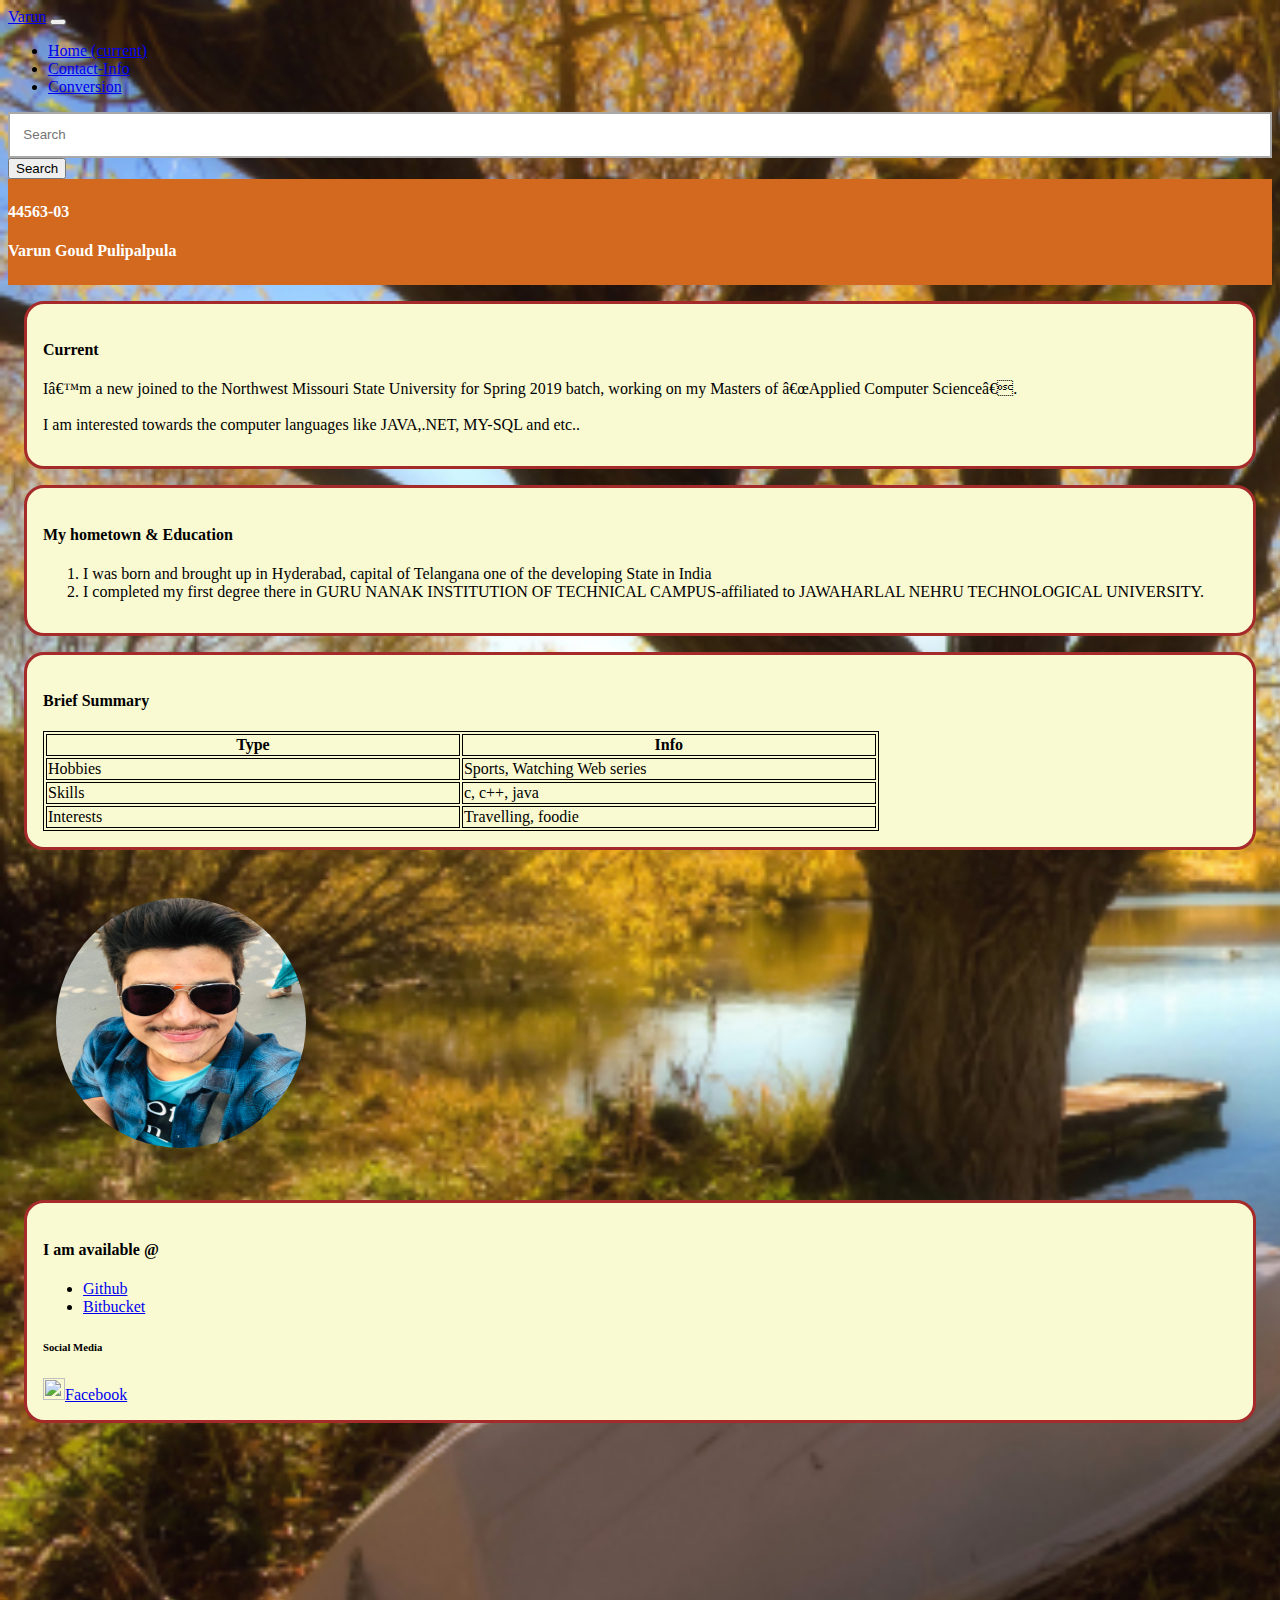
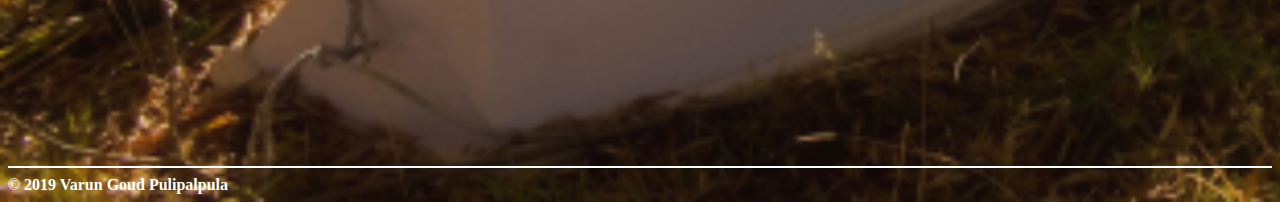
==== index.html @ 3277e0ab "final commit" ====
<!DOCTYPE html>
<html lang="en">

<head>
    <!-- <meta charset="UTF-8" />
    <meta name="author" content="Varun Goud"> -->
    <!-- <ul>
                <li class="nav-item active">
                        <a class="nav-link" href="./index.html">Home
                            <span class="sr-only"></span></a>
                    </li>
                    <li class="nav-item">
                            <a class="nav-link" href="./contact.html">Contact</a>
                        </li>
        </ul> -->

    <title>
        Varun Goud Pulipalpula
    </title>
    <link rel="stylesheet" href="https://stackpath.bootstrapcdn.com/bootstrap/4.2.1/css/bootstrap.min.css" integrity="sha384-GJzZqFGwb1QTTN6wy59ffF1BuGJpLSa9DkKMp0DgiMDm4iYMj70gZWKYbI706tWS" crossorigin="anonymous">

    <link rel="stylesheet" href="./styles/varunp.css">
</head>

<body background="tree.jpg">


        <nav class="navbar navbar-expand-lg navbar-dark bg-dark">
                <a class="navbar-brand" href="#">Varun</a>
                <button class="navbar-toggler" type="button" data-toggle="collapse" data-target="#navbarSupportedContent" aria-controls="navbarSupportedContent" aria-expanded="false" aria-label="Toggle navigation">
                  <span class="navbar-toggler-icon"></span>
                </button>
              
                <div class="collapse navbar-collapse" id="navbarSupportedContent">
                  <ul class="navbar-nav mr-auto">
                    <li class="nav-item active">
                      <a class="nav-link" href="index.html">Home <span class="sr-only">(current)</span></a>
                    </li>
                    <li class="nav-item">
                      <a class="nav-link" href="contact.html">Contact-Info</a>
                    </li>
                    <!-- <li class="nav-item">
                      <a class="nav-link dropdown-toggle" href="#" id="navbarDropdown" role="button" data-toggle="dropdown" aria-haspopup="true" aria-expanded="false">
                        Dropdown
                      </a> 
                      <div class="dropdown-menu" aria-labelledby="navbarDropdown">
                        <a class="dropdown-item" href="#">Action</a>
                        <a class="dropdown-item" href="#">Another action</a>
                        <div class="dropdown-divider"></div>
                        <a class="dropdown-item" href="#">Something else here</a>
                      </div>
                    </li> -->
                    <li class="nav-item">
                      <a class="nav-link" href="conversion.html">Conversion</a>
                    </li>
                  </ul>
                  <form class="form-inline my-2 my-lg-0">
                    <input class="form-control mr-sm-2" type="search" placeholder="Search" aria-label="Search">
                    <button class="btn btn-outline-success my-2 my-sm-0" type="submit">Search</button>
                  </form>
                </div>
              </nav>
<header>
    <h4> 44563-03</h4>
    <h4>Varun Goud Pulipalpula</h1>
</header>

<main class="container">
    <div class="row">

        <!-- style="border: 0;border-radius: 20px;" -->

        <article class="col-8">
            <section>
                    <h4>Current</h4>
                    <p>I’m a new joined to the Northwest Missouri State University for Spring 2019 batch, working on my Masters of “Applied Computer Science”. <br> <br>I am interested towards the computer languages like JAVA,.NET, MY-SQL and etc..
                        </p>
            </section>
            <section>
                    <h4>My hometown & Education</h4 >
                    <ol>
                        <li>I was born and brought up in Hyderabad, capital of Telangana one of the developing State in India</li>
                        <li>I completed my first degree there in GURU NANAK INSTITUTION OF TECHNICAL CAMPUS-affiliated to JAWAHARLAL NEHRU TECHNOLOGICAL UNIVERSITY. </li>
                    </ol>
            </section>

            <section>
                    <h4>Brief Summary</h4>
                    <table style="width:70%">
                            <tr>
                                <th width="15%">Type</th>
                                <th width="15%">Info</th>
                            </tr>
                            <tr>
                                <td width="15%">Hobbies</td>
                                <td width="15%">Sports, Watching Web series</td>
                            </tr>
                            <tr>
                                <td width="15%">Skills</td>
                                <td width="15%">c, c++, java</td>
                            </tr>
                            <tr>
                                <td width="15%">Interests</td>
                                <td width="15%">Travelling, foodie</td>
                            </tr>
                        </table>

            </section>
           
                   
                
            

        </article>

        <aside class="col-4">

            <p  id="image_1">
                <img id="imgshape" src="myimage.jpg" height="250" width="250">
            </p>
            <section>
                    <h4>I am available @</h4>
                    <ul>
                        <li><a href="https://github.com/varungoud2930">Github</a></li>
                        <li><a href="https://bitbucket.org/varunwaroon/">Bitbucket</a></li>                        
                    </ul>
                    <h6>Social Media</h6>
                    <a href="https://www.facebook.com//"><img src="https://biggrouphug.org/wp-content/uploads/2014/04/fb-logo.png" height="22" width="22">Facebook</a></li>
                    
                </section>
                
                    
                <iframe width="560" height="315" src="https://www.youtube.com/embed/2OcbJkQY-SA" frameborder="0" allow="accelerometer; autoplay; encrypted-media; gyroscope; picture-in-picture" allowfullscreen></iframe>    
            


        </aside>

        
    </div>




</main>

<hr color="white">

<footer>
        <b>
            &copy; 2019 Varun Goud Pulipalpula
        </b>

    </footer>
</body>

</html>
---- styles/varunp.css ----
body{
    background-repeat:no-repeat;
    background-size:cover;   

}

header{
    color: white;
    padding-top: 0.2em;
    padding-bottom: 0.2em;
    background-color:chocolate;
}

.row{
    border: 0;
    border-radius: 20px;
    margin-top: 1em;
}

section{
    border-style: solid;
    padding: 1em;
    margin: 1em;
    border-radius: 20px;
    border-color:brown;
    background-color:lightgoldenrodyellow;
} 

table, th, td {
    border: 1px groove black;
  }


  aside{

  }

  #image_1{
    padding: 2em;
    margin: 1em;    
}
#imgshape{
    border-radius: 50%;
}

footer{
    color: white;
}

#ft{
    color:whitesmoke;
}

.form1{
    background-color:lightgrey;
    padding-top: 1em;
    padding-bottom: 2em;
    padding-left: 2em;
    padding-right: 2em;
    margin-top: 4em;
}
input,textarea{
    width: 100%;
    padding: 1em;
    border-style: solid;
    border-color:darkgrey;
}

#submit{
    width:10%;
    padding: 0.5em;
    margin-top: 1em;
    margin-bottom: 1em;
    background: green;
    color:white;
    border-radius: 10px;
}
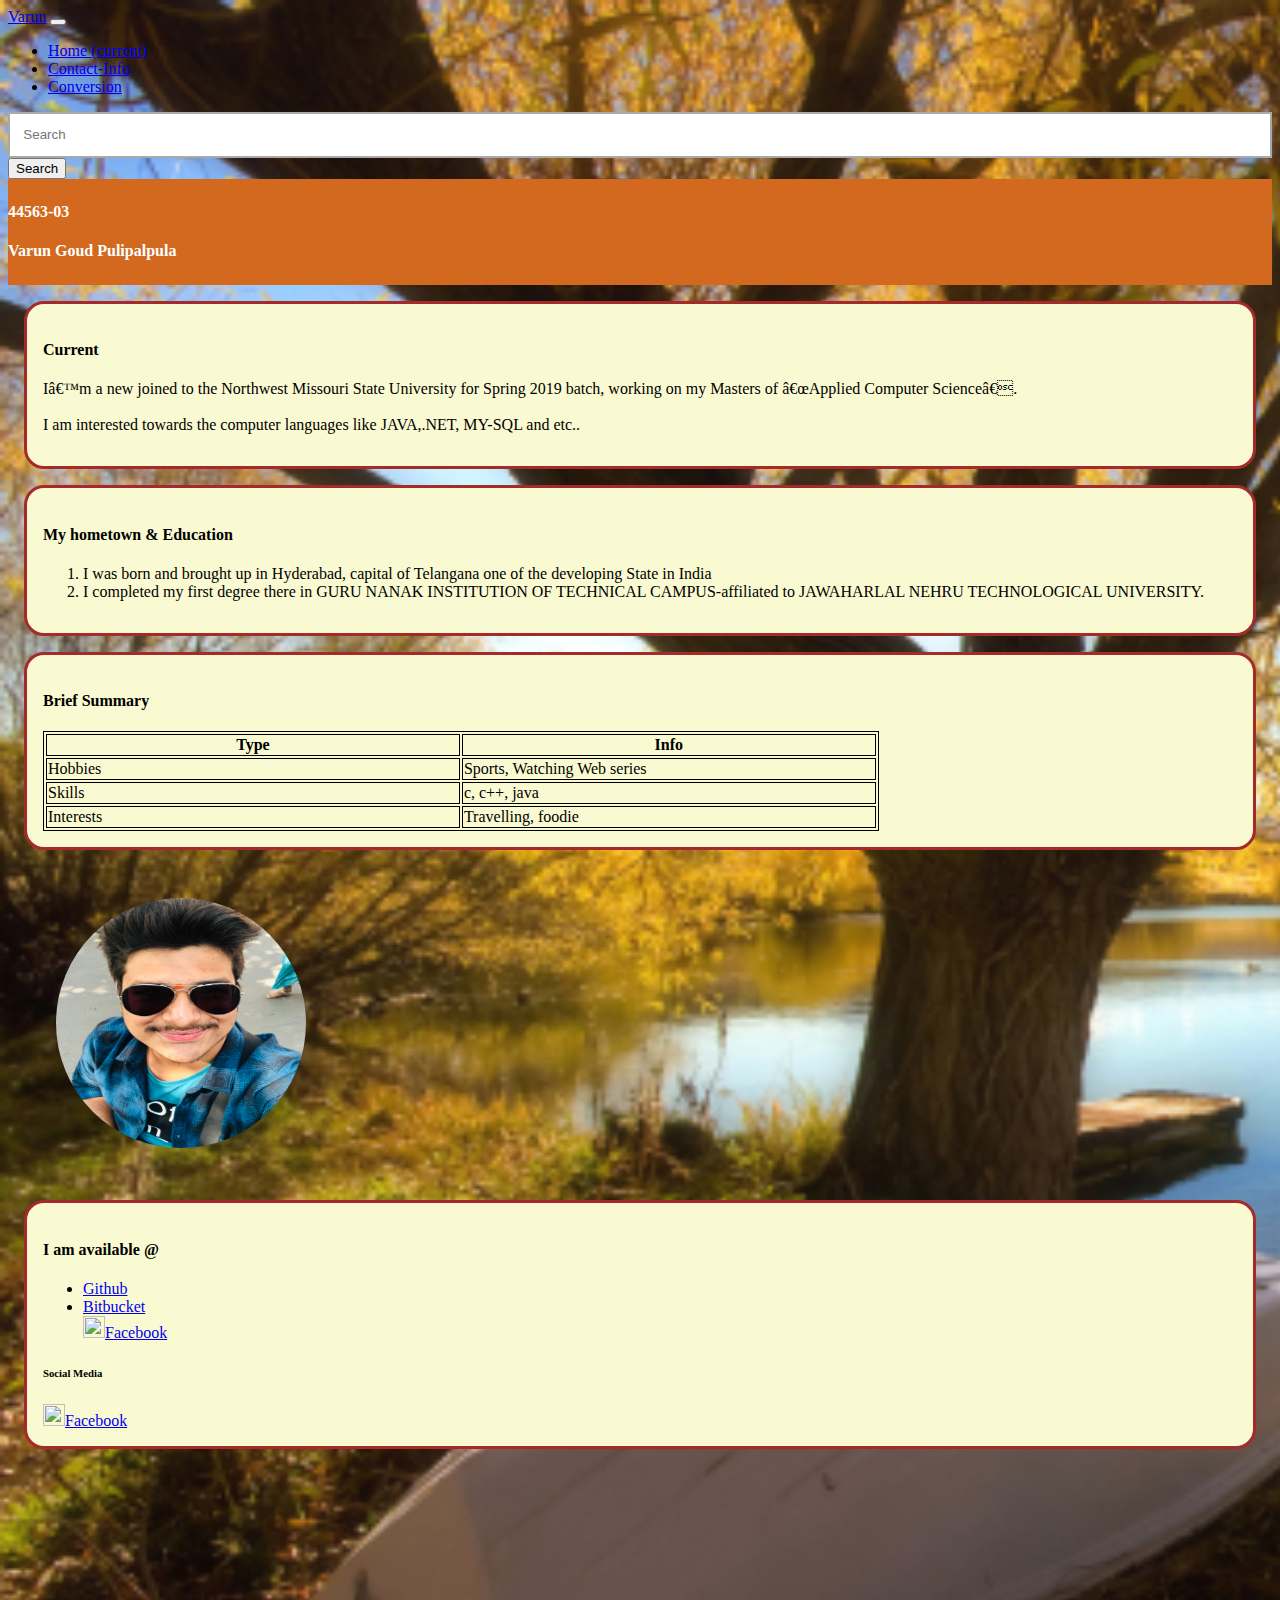
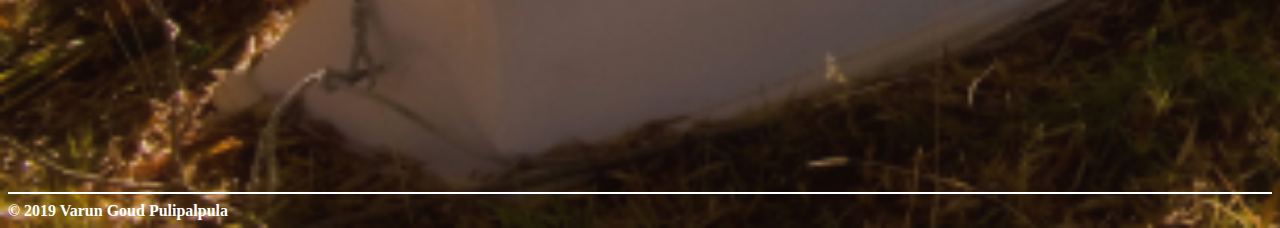
==== commit 037bccf1: "Update index.html" ====
--- a/index.html
+++ b/index.html
@@ -122,7 +122,9 @@
                     <h4>I am available @</h4>
                     <ul>
                         <li><a href="https://github.com/varungoud2930">Github</a></li>
-                        <li><a href="https://bitbucket.org/varunwaroon/">Bitbucket</a></li>                        
+                        <li><a href="https://bitbucket.org/varunwaroon/">Bitbucket</a></li>    
+                        <a href="https://www.facebook.com//"><img src="https://biggrouphug.org/wp-content/uploads/2014/04/fb-logo.png" height="22" width="22">Facebook</a></li>
+
                     </ul>
                     <h6>Social Media</h6>
                     <a href="https://www.facebook.com//"><img src="https://biggrouphug.org/wp-content/uploads/2014/04/fb-logo.png" height="22" width="22">Facebook</a></li>
@@ -154,4 +156,4 @@
     </footer>
 </body>
 
-</html>+</html>
--- a/styles/varunp.css
+++ b/styles/varunp.css
@@ -1,6 +1,7 @@
 body{
     background-repeat:no-repeat;
     background-size:cover;   
+    
 
 }
 
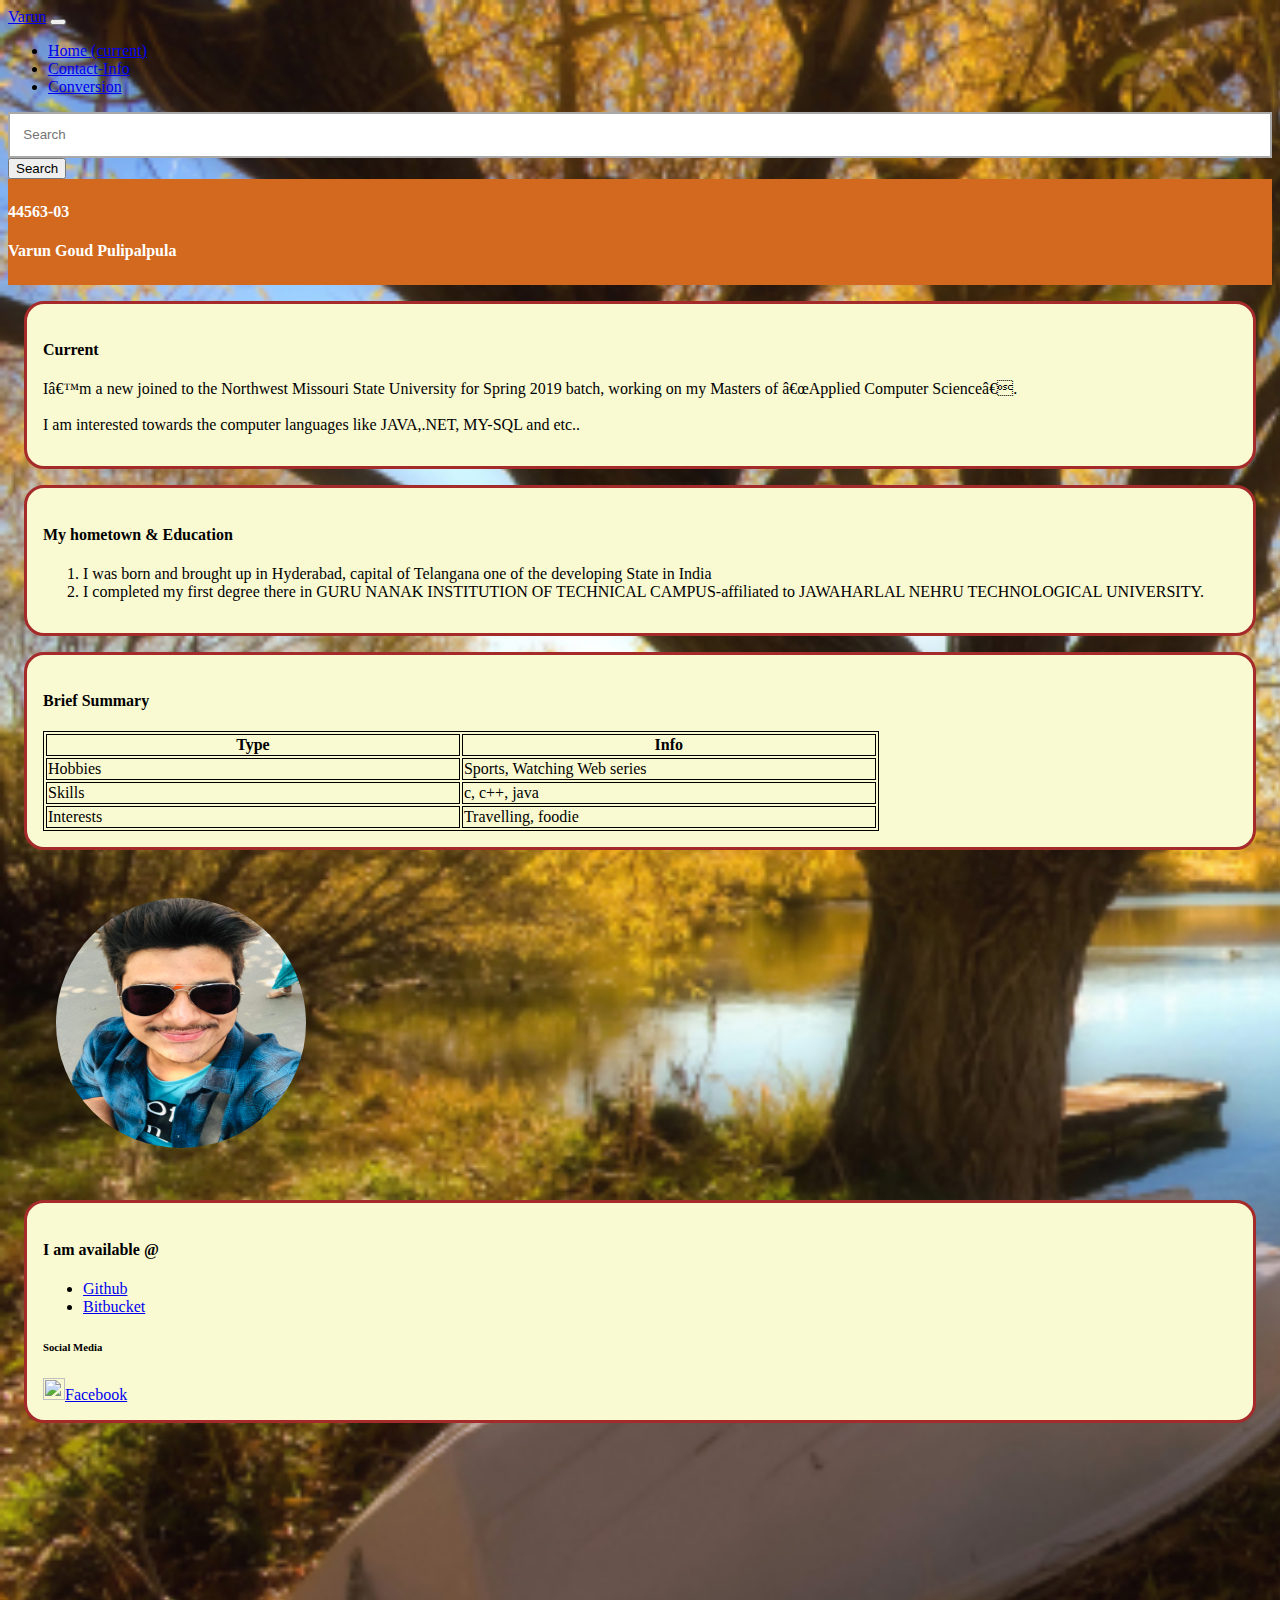
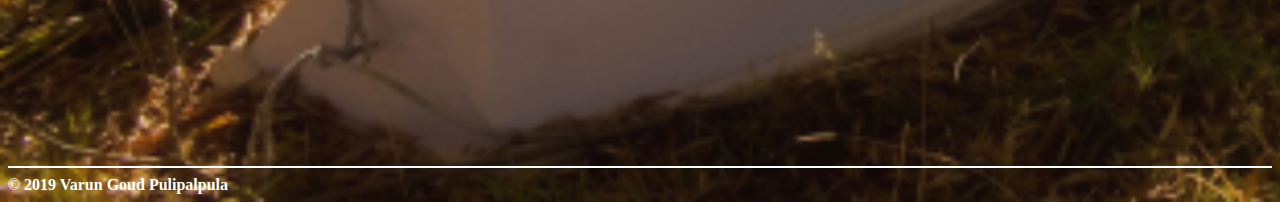
==== commit 6f79c112: "Update index.html" ====
--- a/index.html
+++ b/index.html
@@ -123,7 +123,6 @@
                     <ul>
                         <li><a href="https://github.com/varungoud2930">Github</a></li>
                         <li><a href="https://bitbucket.org/varunwaroon/">Bitbucket</a></li>    
-                        <a href="https://www.facebook.com//"><img src="https://biggrouphug.org/wp-content/uploads/2014/04/fb-logo.png" height="22" width="22">Facebook</a></li>
 
                     </ul>
                     <h6>Social Media</h6>
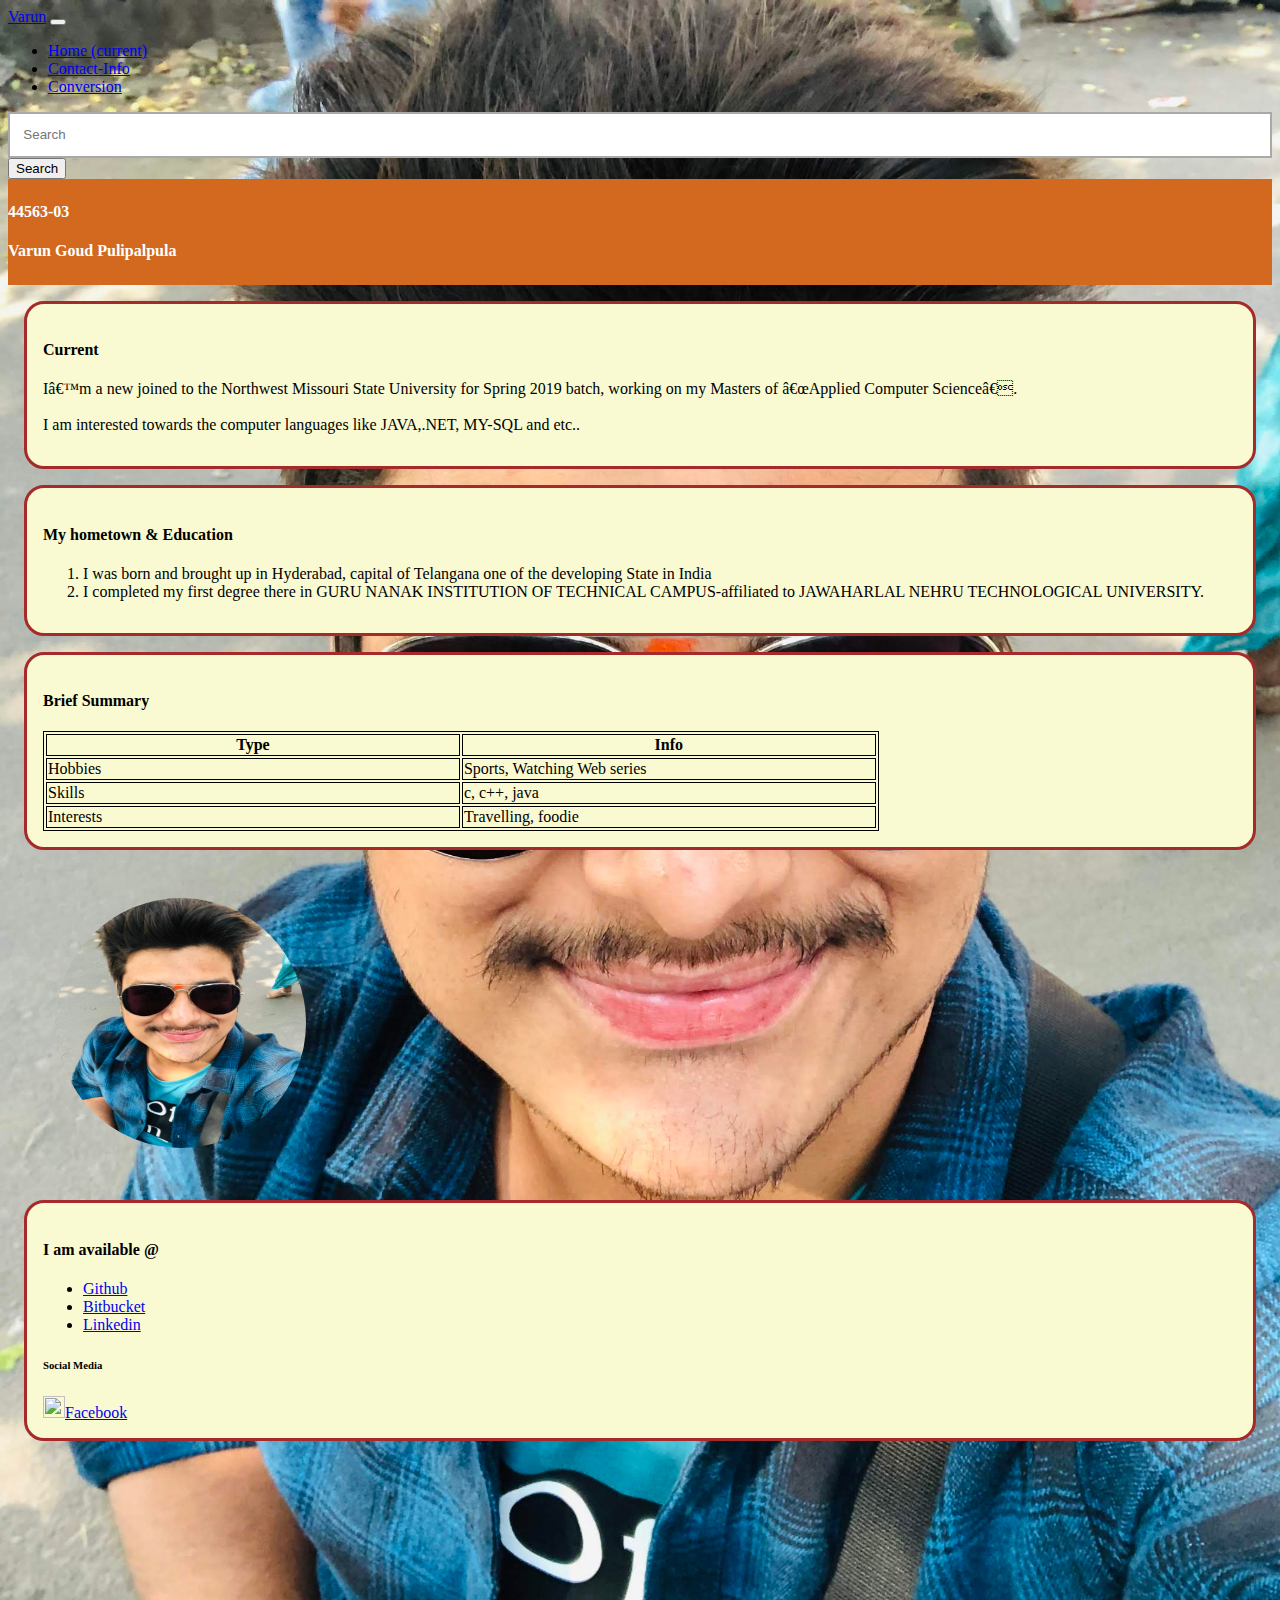
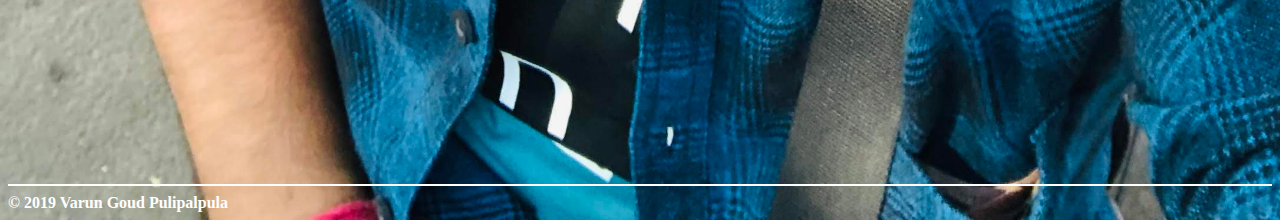
==== commit 8b54ca5e: "final commit" ====
--- a/index.html
+++ b/index.html
@@ -22,7 +22,7 @@
     <link rel="stylesheet" href="./styles/varunp.css">
 </head>
 
-<body background="tree.jpg">
+<body background="myimage.jpg">
 
 
         <nav class="navbar navbar-expand-lg navbar-dark bg-dark">
@@ -122,8 +122,8 @@
                     <h4>I am available @</h4>
                     <ul>
                         <li><a href="https://github.com/varungoud2930">Github</a></li>
-                        <li><a href="https://bitbucket.org/varunwaroon/">Bitbucket</a></li>    
-
+                        <li><a href="https://bitbucket.org/varunwaroon/">Bitbucket</a></li> 
+                        <li><a href="https://www.linkedin.com/feed/?trk=onboarding-landing">Linkedin</a></li>                        
                     </ul>
                     <h6>Social Media</h6>
                     <a href="https://www.facebook.com//"><img src="https://biggrouphug.org/wp-content/uploads/2014/04/fb-logo.png" height="22" width="22">Facebook</a></li>
@@ -155,4 +155,4 @@
     </footer>
 </body>
 
-</html>
+</html>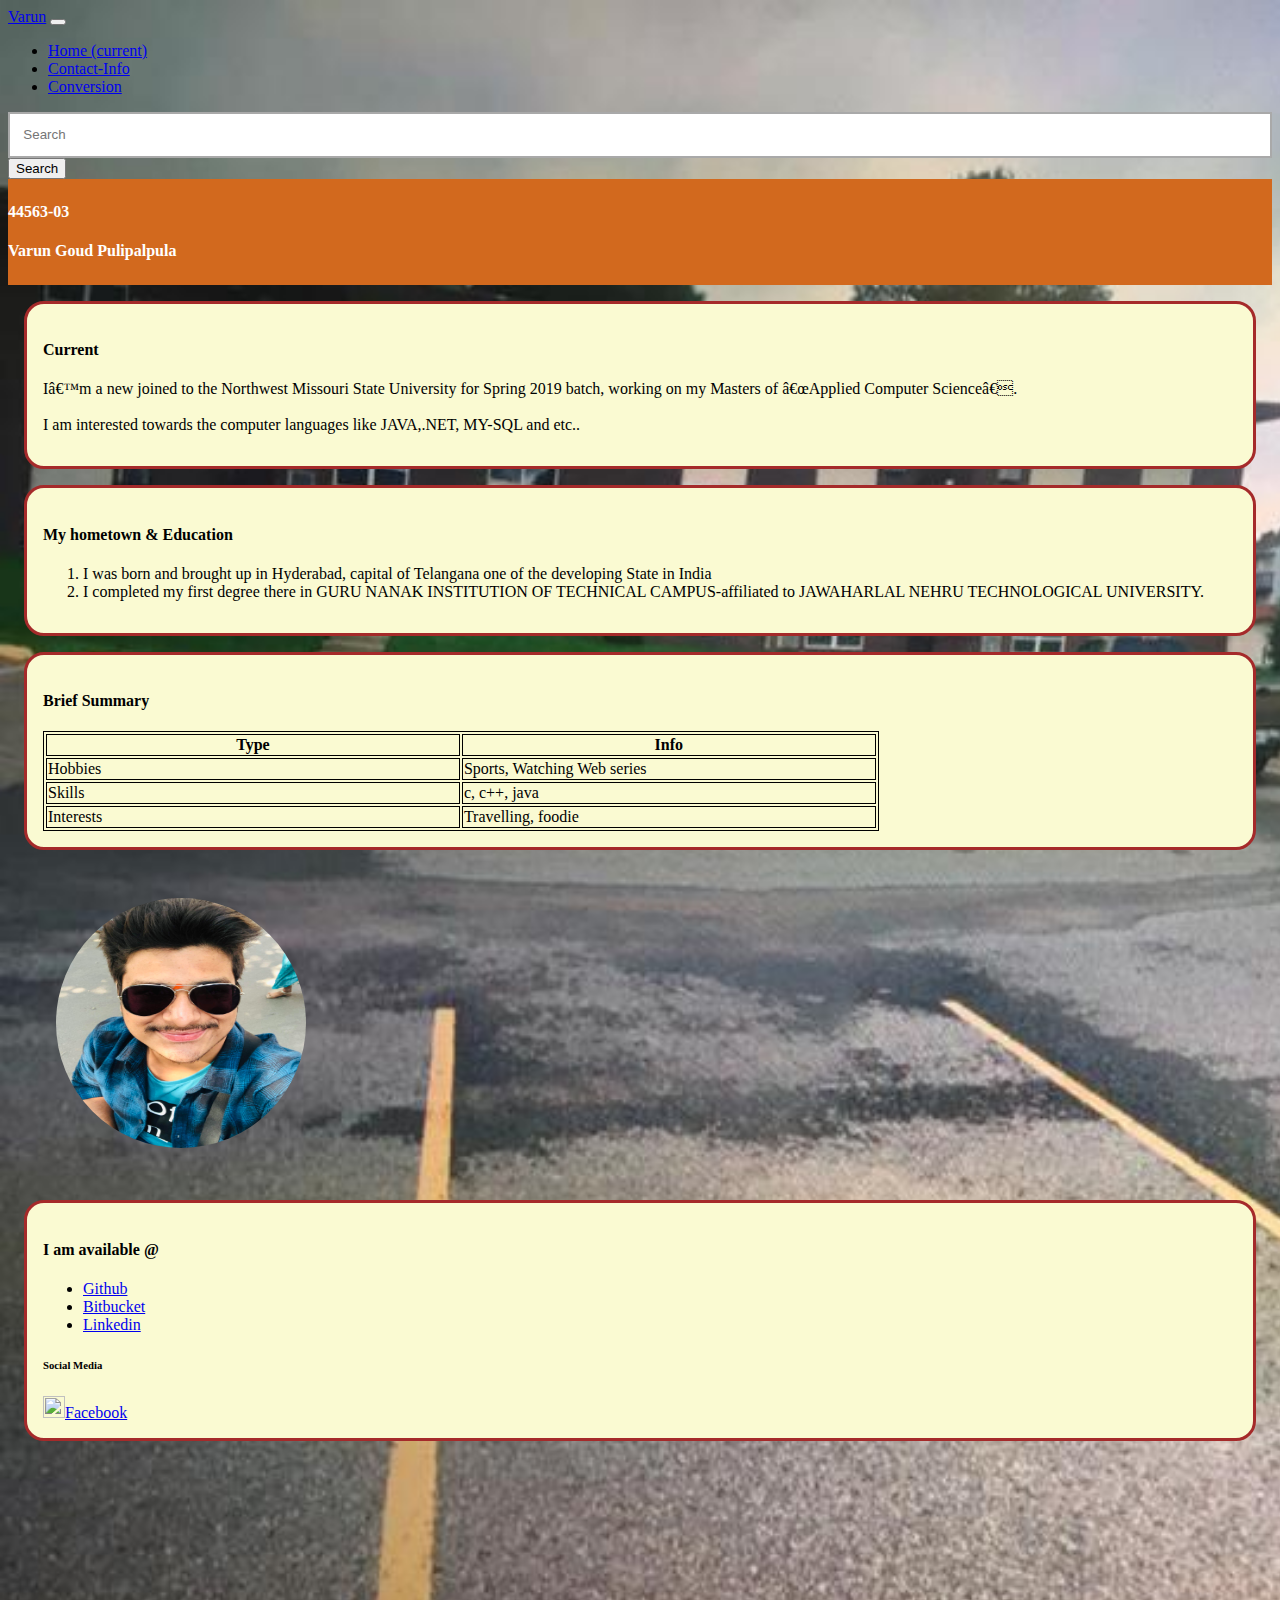
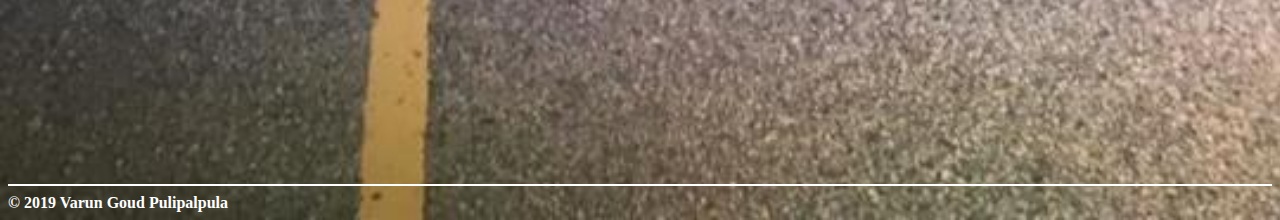
==== commit b43651aa: "Merge branch 'master' of https://github.com/varungoud2930/aboutme" ====
--- a/index.html
+++ b/index.html
@@ -22,7 +22,7 @@
     <link rel="stylesheet" href="./styles/varunp.css">
 </head>
 
-<body background="myimage.jpg">
+<body background="WhatsApp Image 2019-02-21 at 8.48.18 PM (1).jpeg">
 
 
         <nav class="navbar navbar-expand-lg navbar-dark bg-dark">
@@ -127,7 +127,7 @@
                     </ul>
                     <h6>Social Media</h6>
                     <a href="https://www.facebook.com//"><img src="https://biggrouphug.org/wp-content/uploads/2014/04/fb-logo.png" height="22" width="22">Facebook</a></li>
-                    
+                          
                 </section>
                 
                     
@@ -139,7 +139,6 @@
 
         
     </div>
-
 
 
 
--- a/styles/varunp.css
+++ b/styles/varunp.css
@@ -10,6 +10,21 @@
     padding-top: 0.2em;
     padding-bottom: 0.2em;
     background-color:chocolate;
+}
+
+p#result {
+    /* background: #fff; */
+    color: #fff;
+}
+
+.parent_class {
+display: block;
+}
+
+.key {display: inline-block;color: #fff;}
+
+p#result {
+display: inline-block;
 }
 
 .row{
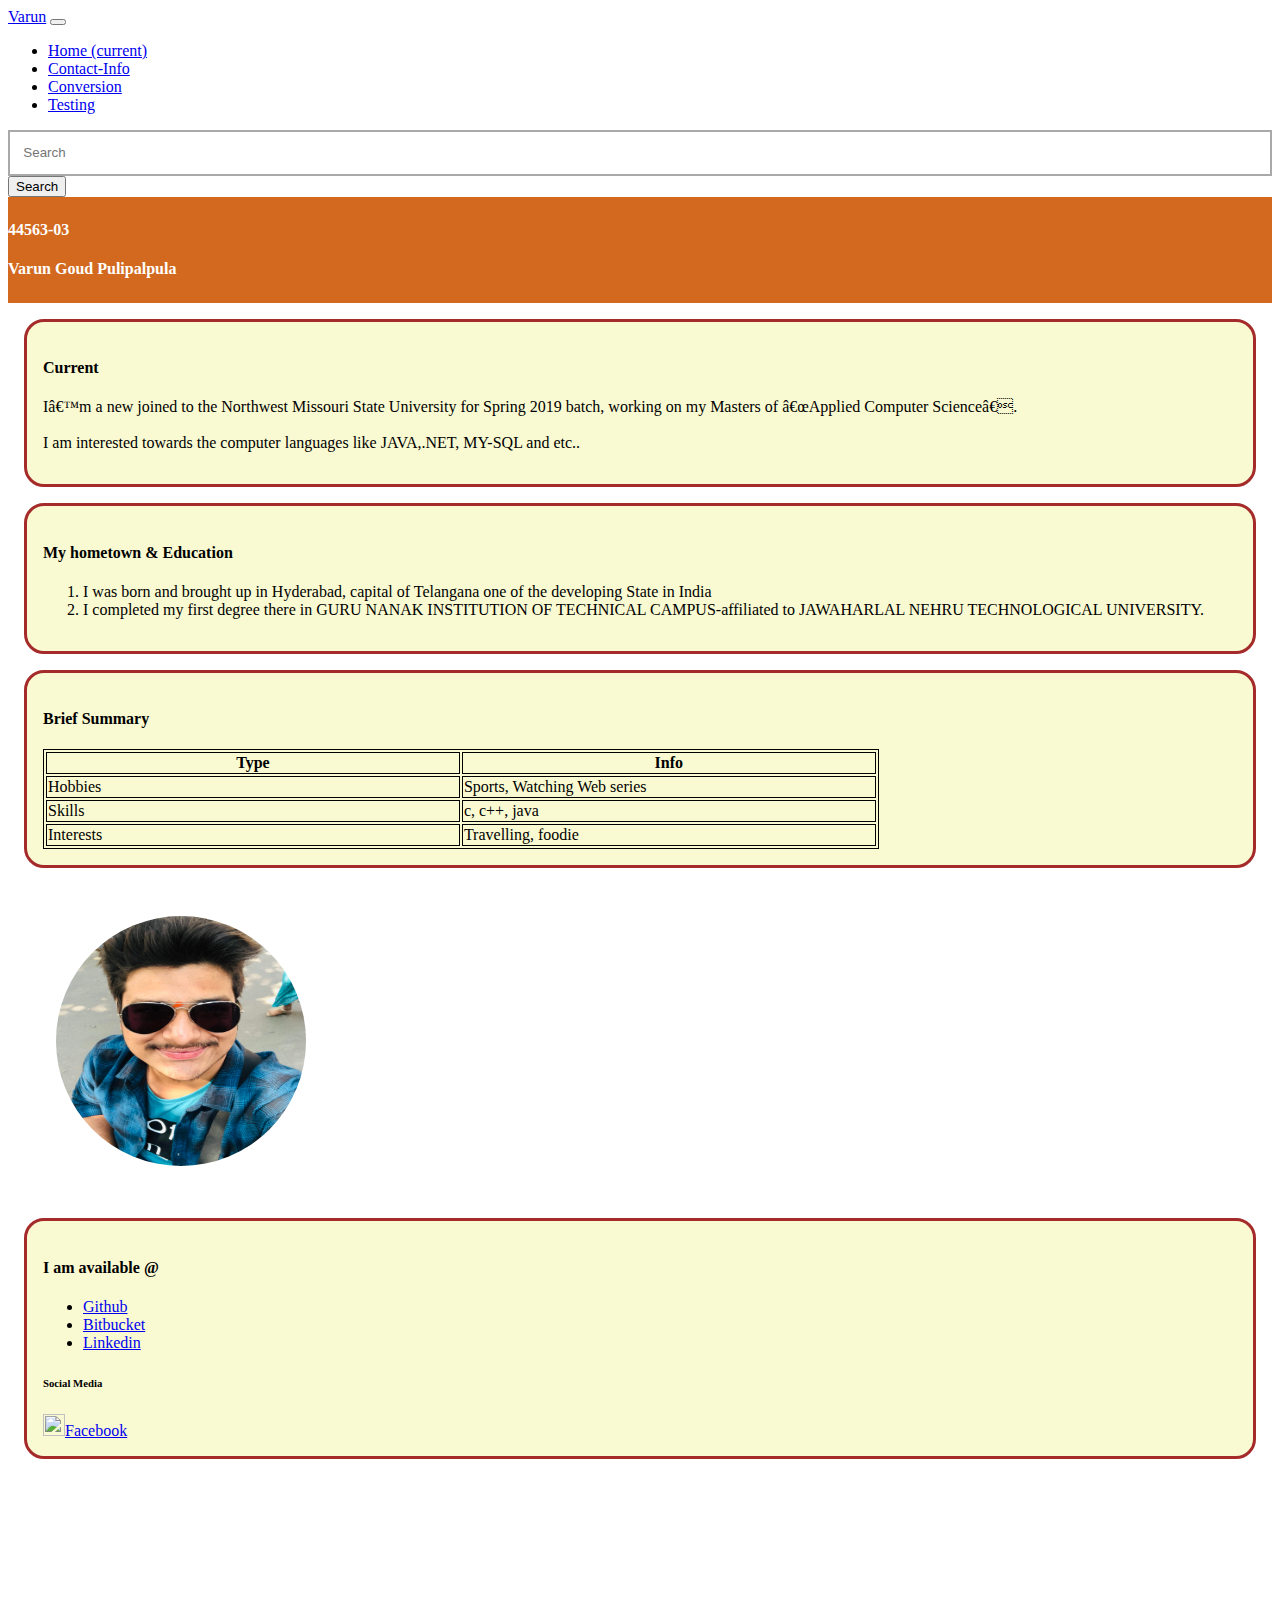
==== commit a6ce5c9c: "final" ====
--- a/index.html
+++ b/index.html
@@ -17,29 +17,31 @@
     <title>
         Varun Goud Pulipalpula
     </title>
-    <link rel="stylesheet" href="https://stackpath.bootstrapcdn.com/bootstrap/4.2.1/css/bootstrap.min.css" integrity="sha384-GJzZqFGwb1QTTN6wy59ffF1BuGJpLSa9DkKMp0DgiMDm4iYMj70gZWKYbI706tWS" crossorigin="anonymous">
+    <link rel="stylesheet" href="https://stackpath.bootstrapcdn.com/bootstrap/4.2.1/css/bootstrap.min.css" integrity="sha384-GJzZqFGwb1QTTN6wy59ffF1BuGJpLSa9DkKMp0DgiMDm4iYMj70gZWKYbI706tWS"
+        crossorigin="anonymous">
 
     <link rel="stylesheet" href="./styles/varunp.css">
 </head>
 
-<body background="WhatsApp Image 2019-02-21 at 8.48.18 PM (1).jpeg">
+<body background="horizons.jpeg">
 
 
-        <nav class="navbar navbar-expand-lg navbar-dark bg-dark">
-                <a class="navbar-brand" href="#">Varun</a>
-                <button class="navbar-toggler" type="button" data-toggle="collapse" data-target="#navbarSupportedContent" aria-controls="navbarSupportedContent" aria-expanded="false" aria-label="Toggle navigation">
-                  <span class="navbar-toggler-icon"></span>
-                </button>
-              
-                <div class="collapse navbar-collapse" id="navbarSupportedContent">
-                  <ul class="navbar-nav mr-auto">
-                    <li class="nav-item active">
-                      <a class="nav-link" href="index.html">Home <span class="sr-only">(current)</span></a>
-                    </li>
-                    <li class="nav-item">
-                      <a class="nav-link" href="contact.html">Contact-Info</a>
-                    </li>
-                    <!-- <li class="nav-item">
+    <nav class="navbar navbar-expand-lg navbar-dark bg-dark">
+        <a class="navbar-brand" href="#">Varun</a>
+        <button class="navbar-toggler" type="button" data-toggle="collapse" data-target="#navbarSupportedContent"
+            aria-controls="navbarSupportedContent" aria-expanded="false" aria-label="Toggle navigation">
+            <span class="navbar-toggler-icon"></span>
+        </button>
+
+        <div class="collapse navbar-collapse" id="navbarSupportedContent">
+            <ul class="navbar-nav mr-auto">
+                <li class="nav-item active">
+                    <a class="nav-link" href="index.html">Home <span class="sr-only">(current)</span></a>
+                </li>
+                <li class="nav-item">
+                    <a class="nav-link" href="contact.html">Contact-Info</a>
+                </li>
+                <!-- <li class="nav-item">
                       <a class="nav-link dropdown-toggle" href="#" id="navbarDropdown" role="button" data-toggle="dropdown" aria-haspopup="true" aria-expanded="false">
                         Dropdown
                       </a> 
@@ -50,103 +52,111 @@
                         <a class="dropdown-item" href="#">Something else here</a>
                       </div>
                     </li> -->
-                    <li class="nav-item">
-                      <a class="nav-link" href="conversion.html">Conversion</a>
-                    </li>
-                  </ul>
-                  <form class="form-inline my-2 my-lg-0">
-                    <input class="form-control mr-sm-2" type="search" placeholder="Search" aria-label="Search">
-                    <button class="btn btn-outline-success my-2 my-sm-0" type="submit">Search</button>
-                  </form>
-                </div>
-              </nav>
-<header>
-    <h4> 44563-03</h4>
-    <h4>Varun Goud Pulipalpula</h1>
-</header>
+                <li class="nav-item">
+                    <a class="nav-link" href="conversion.html">Conversion</a>
+                </li>
+                <li class="nav-item">
+                    <a class="nav-link" href="test/test.html">Testing</a>
 
-<main class="container">
-    <div class="row">
+                    
+                </li>
+            </ul>
+            <form class="form-inline my-2 my-lg-0">
+                <input class="form-control mr-sm-2" type="search" placeholder="Search" aria-label="Search">
+                <button class="btn btn-outline-success my-2 my-sm-0" type="submit">Search</button>
+            </form>
+        </div>
+    </nav>
+    <header>
+        <h4> 44563-03</h4>
+        <h4>Varun Goud Pulipalpula</h4>
+    </header>
 
-        <!-- style="border: 0;border-radius: 20px;" -->
+    <main class="container">
+        <div class="row">
 
-        <article class="col-8">
-            <section>
+            <!-- style="border: 0;border-radius: 20px;" -->
+
+            <article class="col-8">
+                <section>
                     <h4>Current</h4>
-                    <p>I’m a new joined to the Northwest Missouri State University for Spring 2019 batch, working on my Masters of “Applied Computer Science”. <br> <br>I am interested towards the computer languages like JAVA,.NET, MY-SQL and etc..
-                        </p>
-            </section>
-            <section>
-                    <h4>My hometown & Education</h4 >
+                    <p>I’m a new joined to the Northwest Missouri State University for Spring 2019 batch, working on my
+                        Masters of “Applied Computer Science”. <br> <br>I am interested towards the computer languages
+                        like JAVA,.NET, MY-SQL and etc..
+                    </p>
+                </section>
+                <section>
+                    <h4>My hometown & Education</h4>
                     <ol>
-                        <li>I was born and brought up in Hyderabad, capital of Telangana one of the developing State in India</li>
-                        <li>I completed my first degree there in GURU NANAK INSTITUTION OF TECHNICAL CAMPUS-affiliated to JAWAHARLAL NEHRU TECHNOLOGICAL UNIVERSITY. </li>
+                        <li>I was born and brought up in Hyderabad, capital of Telangana one of the developing State in
+                            India</li>
+                        <li>I completed my first degree there in GURU NANAK INSTITUTION OF TECHNICAL CAMPUS-affiliated
+                            to JAWAHARLAL NEHRU TECHNOLOGICAL UNIVERSITY. </li>
                     </ol>
-            </section>
+                </section>
 
-            <section>
+                <section>
                     <h4>Brief Summary</h4>
                     <table style="width:70%">
-                            <tr>
-                                <th width="15%">Type</th>
-                                <th width="15%">Info</th>
-                            </tr>
-                            <tr>
-                                <td width="15%">Hobbies</td>
-                                <td width="15%">Sports, Watching Web series</td>
-                            </tr>
-                            <tr>
-                                <td width="15%">Skills</td>
-                                <td width="15%">c, c++, java</td>
-                            </tr>
-                            <tr>
-                                <td width="15%">Interests</td>
-                                <td width="15%">Travelling, foodie</td>
-                            </tr>
-                        </table>
+                        <tr>
+                            <th width="15%">Type</th>
+                            <th width="15%">Info</th> 
+                        </tr>
+                        <tr>
+                            <td width="15%">Hobbies</td>
+                            <td width="15%">Sports, Watching Web series</td>
+                        </tr>
+                        <tr>
+                            <td width="15%">Skills</td>
+                            <td width="15%">c, c++, java</td>
+                        </tr>
+                        <tr>
+                            <td width="15%">Interests</td>
+                            <td width="15%">Travelling, foodie</td>
+                        </tr>
+                    </table>
 
-            </section>
-           
-                   
-                
-            
+                </section>
 
-        </article>
 
-        <aside class="col-4">
 
-            <p  id="image_1">
-                <img id="imgshape" src="myimage.jpg" height="250" width="250">
-            </p>
-            <section>
+
+
+            </article>
+
+            <aside class="col-4">
+
+                <p id="image_1">
+                    <img id="imgshape" src="myimage.jpg" height="250" width="250">
+                </p>
+                <section>
                     <h4>I am available @</h4>
                     <ul>
                         <li><a href="https://github.com/varungoud2930">Github</a></li>
-                        <li><a href="https://bitbucket.org/varunwaroon/">Bitbucket</a></li> 
-                        <li><a href="https://www.linkedin.com/feed/?trk=onboarding-landing">Linkedin</a></li>                        
+                        <li><a href="https://bitbucket.org/varunwaroon/">Bitbucket</a></li>
+                        <li><a href="https://www.linkedin.com/feed/?trk=onboarding-landing">Linkedin</a></li>
                     </ul>
                     <h6>Social Media</h6>
-                    <a href="https://www.facebook.com//"><img src="https://biggrouphug.org/wp-content/uploads/2014/04/fb-logo.png" height="22" width="22">Facebook</a></li>
-                          
+                    <a href="https://www.facebook.com//"><img src="https://biggrouphug.org/wp-content/uploads/2014/04/fb-logo.png"
+                            height="22" width="22">Facebook</a></li>
+
                 </section>
-                
-                    
-                <iframe width="560" height="315" src="https://www.youtube.com/embed/2OcbJkQY-SA" frameborder="0" allow="accelerometer; autoplay; encrypted-media; gyroscope; picture-in-picture" allowfullscreen></iframe>    
-            
 
 
-        </aside>
+                <iframe width="560" height="315" src="https://www.youtube.com/embed/2OcbJkQY-SA" frameborder="0" allow="accelerometer; autoplay; encrypted-media; gyroscope; picture-in-picture"
+                    allowfullscreen></iframe>
+            </aside>
 
-        
-    </div>
+
+        </div>
 
 
 
-</main>
+    </main>
 
-<hr color="white">
+    <hr color="white"></hr>
 
-<footer>
+    <footer>
         <b>
             &copy; 2019 Varun Goud Pulipalpula
         </b>
